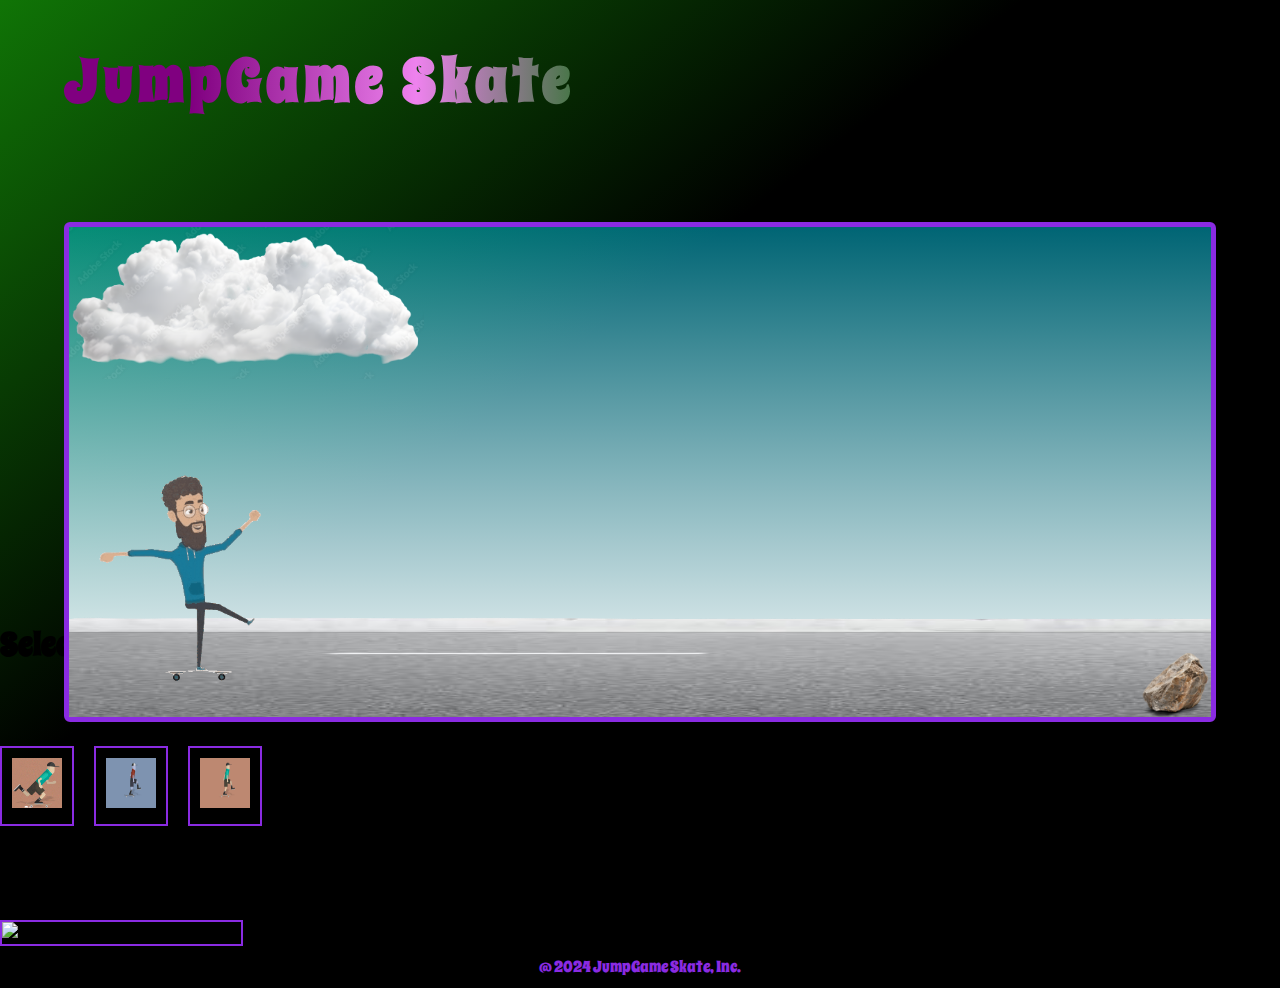
==== index.html @ 29c530bf "adicionado codigos." ====
<!DOCTYPE html>
<html lang="en">
<head>
    <meta charset="UTF-8">
    <meta name="viewport" content="width=device-width, initial-scale=1.0">
    <link rel="stylesheet" href="./css/style.css">
    <script src="./js/script.js" defer></script>
    <title>JumpGame</title>
    <link rel="preconnect" href="https://fonts.googleapis.com">
    <link rel="preconnect" href="https://fonts.gstatic.com" crossorigin>
    <link href="https://fonts.googleapis.com/css2?family=Spicy+Rice&display=swap" rel="stylesheet">
</head>
<body>
    <div class="wrapper">
        <div class="CorTitulo"><h1 class="Titulo">JumpGame Skate</h1></div>
        <div class="GameBoard">
            <img src="./images/clouds.png" class="clouds" alt="clouds">
            <img src="./images/remando.gif" id="skate" class="skate" alt="skate">
            <img src="./images/caindo.gif" id="caindo" class="caindo" alt="caindo" style="display:none;">
            <img src="./images/pedrinha.png" id="pedrinha" class="pedrinha" alt="pedrinha">
            <img src="./images/rua.png" class="street" alt="street">
            <img src="./images/rua.png" class="street" alt="street">
        </div>
        <h1>Selecione o Seu Personagem</h1>
        <div class="character-selection">
            <div class="character-box" data-character="ryu">
                <img src="./images/Ryu.gif" alt="Ryu">
            </div>
            <div class="character-box" data-character="ken">
                <img src="./images/ken.gif" alt="Ken">
            </div>
            <div class="character-box" data-character="chun-li">
                <img src="./images/Chun-li.gif" alt="Chun-Li">
            </div>
        </div>     
        <div class="selected-character">
            <h2>Personagem Selecionado:</h2>
            <img id="selected-character-image" src="" alt="Nenhum personagem selecionado">
        </div>
        <footer class="Footer">@ 2024 JumpGame Skate, Inc.</footer>
    </div>
</body>
</html>
---- css/style.css ----
* {
    margin: 0;
    padding: 0;
    box-sizing: border-box;
}

:root{
    --gradient: linear-gradient(
        to right,
        purple 30%,
        violet,
        rgba(0, 114, 0, 0.986) 
    )
}

.spicy-rice-regular {
    font-family: "Spicy Rice", serif;
    font-weight: 400;
    font-style: normal;
  }  

body {
    font-family: "Spicy Rice", serif;
    background-image: linear-gradient(
        to top left,
        black 60%,
        rgba(12, 114, 2, 0.986)
    )
}

.GameBoard {
    width: 90%;
    height: 500px;
    border: 5px solid blueviolet;
    border-radius: 6px;
    margin: 0 auto;
    position: relative;
    overflow: hidden;
    top: 100px;
    background: linear-gradient(rgba(0, 221, 255, 0.455), white);
}

.Titulo {
    justify-content: center;
    text-align: center;
    letter-spacing: 5px;
    margin-top: 40px;
    font-size: 60px;
}

.CorTitulo {
    width: 50%;
    height: 10%;
    background-image: var(--gradient);

    background-clip: text;
    -webkit-background-clip: text;
    color: transparent;
}

.character-selection {
    display: flex;
    justify-content: left;
    gap: 20px;
    margin-bottom: 30px;
    margin-top: 80px;  /* Margem superior para separar dos outros elementos */
}

.character-box {
    border: 2px solid blueviolet;
    padding: 10px;
    cursor: pointer;
    transition: transform 0.2s ease-in-out;
}

.character-box:hover {
    transform: scale(1.2);
    border: 2px solid rgba(12, 114, 2, 0.986);
}

.character-box img {
    width: 50px;
    height: 50px;
}

.selected-character {
    margin-top: 30px;
}

.selected-character img {
    width: 110px;
    height: 110px;
    border: 2px solid blueviolet;
}

.wrapper {
    display: flex;
    flex-direction: column;
    min-height: 100vh;
}

,seletor {
    margin-top: 20%;
}

.Footer {
    color: blueviolet;
    padding: 10px;
    text-align: center;
    margin-top: auto;
}

.clouds {
    position: absolute;
    width: 355px;
    animation: clouds-animation 10s infinite linear;
    z-index: 1;
}

.street {
    width: 200%; /* Duplicado para criar um loop contínuo */
    height: 100px; /* Ajuste conforme a altura da rua */
    position: absolute;
    bottom: 0;
    animation: street-animation 2s infinite linear;
    z-index: 1;
}

.skate, .caindo {
    width: 250px;
    position: absolute;
    bottom: 0;
    z-index: 2;
}

.jump {
    animation: pulo-animation 800ms ease-in-out;
}

.pedrinha {
    position: absolute;
    bottom: 0;
    width: 70px;
    right: 0; /* Inicializa do lado direito */
    animation: pedrinha-animation 2.5s infinite linear;
    z-index: 2;
}

@keyframes clouds-animation {
    from {
        right: -60px;
    }
    to {
        right: 100%;
    }
}

@keyframes street-animation {
    from {
        left: 0;
    }
    to {
        left: -50%; /* Ajustado para movimento contínuo */
    }
}

@keyframes pedrinha-animation {
    from {
        right: -40px;
    }
    to {
        right: 100%;
    }
}

@keyframes pulo-animation {
    0% {
        bottom: 0px;
    }
    40% {
        bottom: 135px;
    }
    50% {
        bottom: 140px;
    }
    60% {
        bottom: 135px;
    }
    100% {
        bottom: 1px;
    }
}
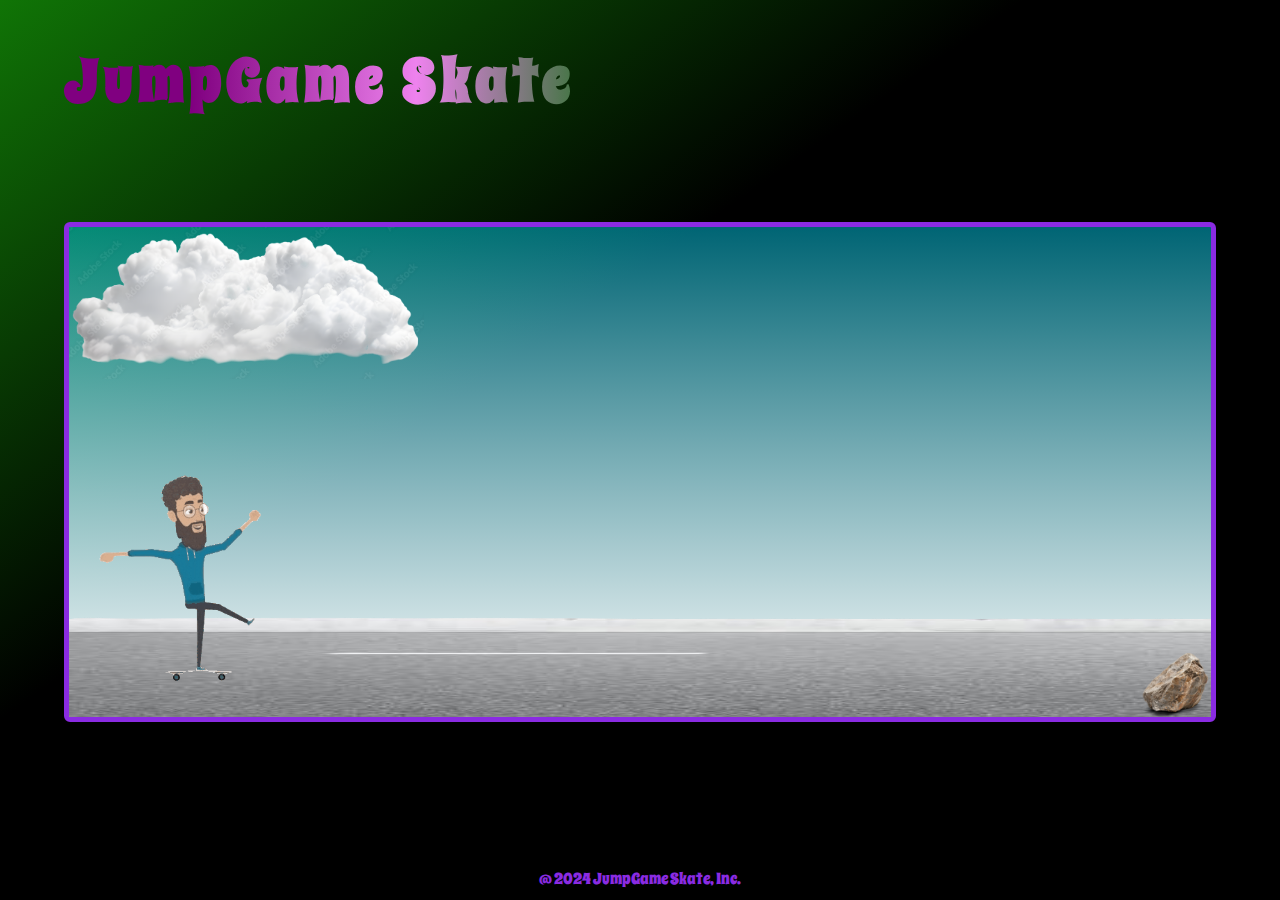
==== commit ad0f5db7: "Update index.html" ====
--- a/index.html
+++ b/index.html
@@ -12,7 +12,9 @@
 </head>
 <body>
     <div class="wrapper">
-        <div class="CorTitulo"><h1 class="Titulo">JumpGame Skate</h1></div>
+        <div class="CorTitulo">
+            <h1 class="Titulo">JumpGame Skate</h1>
+        </div>
         <div class="GameBoard">
             <img src="./images/clouds.png" class="clouds" alt="clouds">
             <img src="./images/remando.gif" id="skate" class="skate" alt="skate">
@@ -21,22 +23,6 @@
             <img src="./images/rua.png" class="street" alt="street">
             <img src="./images/rua.png" class="street" alt="street">
         </div>
-        <h1>Selecione o Seu Personagem</h1>
-        <div class="character-selection">
-            <div class="character-box" data-character="ryu">
-                <img src="./images/Ryu.gif" alt="Ryu">
-            </div>
-            <div class="character-box" data-character="ken">
-                <img src="./images/ken.gif" alt="Ken">
-            </div>
-            <div class="character-box" data-character="chun-li">
-                <img src="./images/Chun-li.gif" alt="Chun-Li">
-            </div>
-        </div>     
-        <div class="selected-character">
-            <h2>Personagem Selecionado:</h2>
-            <img id="selected-character-image" src="" alt="Nenhum personagem selecionado">
-        </div>
         <footer class="Footer">@ 2024 JumpGame Skate, Inc.</footer>
     </div>
 </body>
